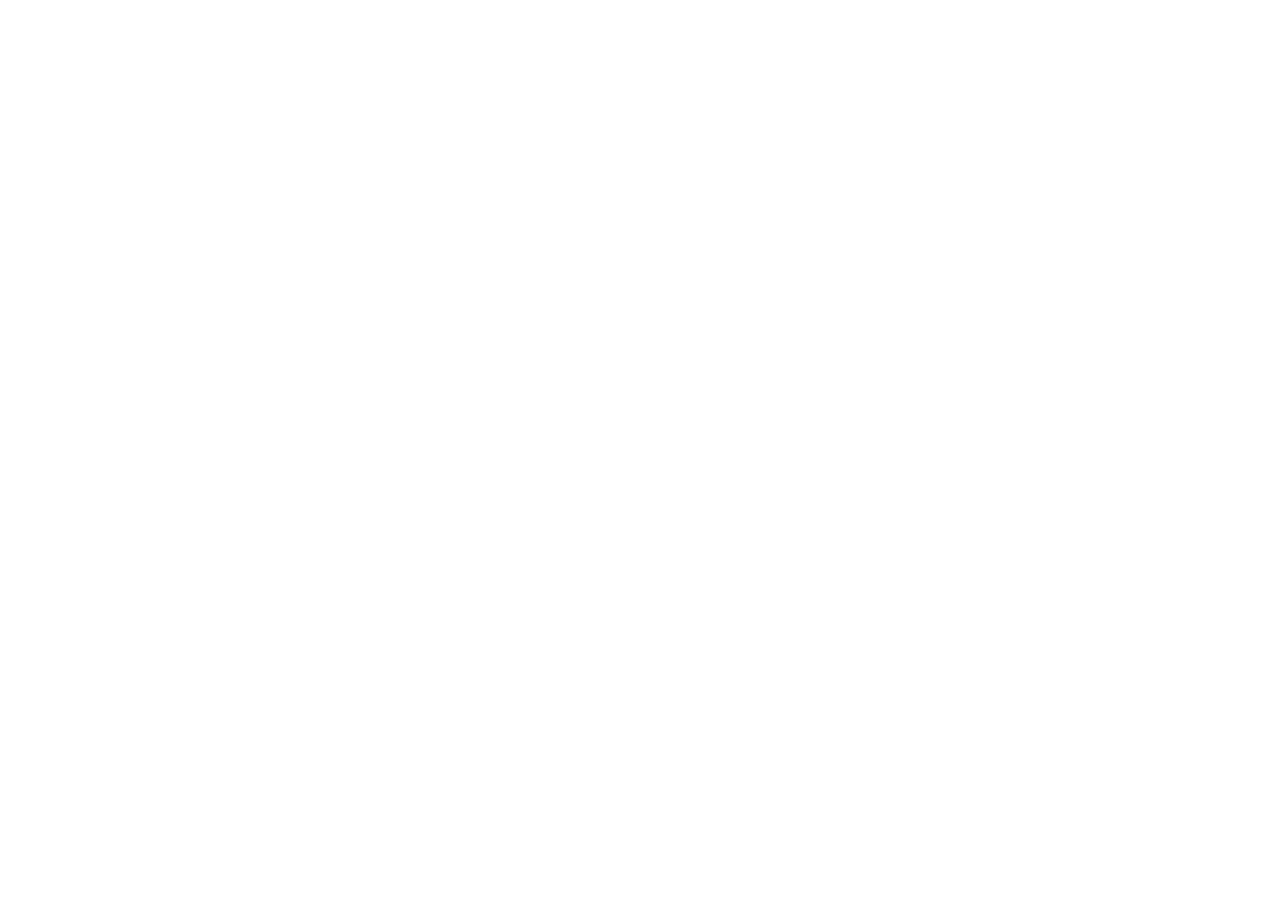
==== index.html @ 678638f4 "added html" ====
<!DOCTYPE html>
<html lang="en">
<head>
    <meta charset="UTF-8">
    <meta name="viewport" content="width=device-width, initial-scale=1.0">
    <meta http-equiv="X-UA-Compatible" content="ie=edge">
    <title>Document</title>
</head>
<body>
    <script src="app.js"></script>
</body>
</html>
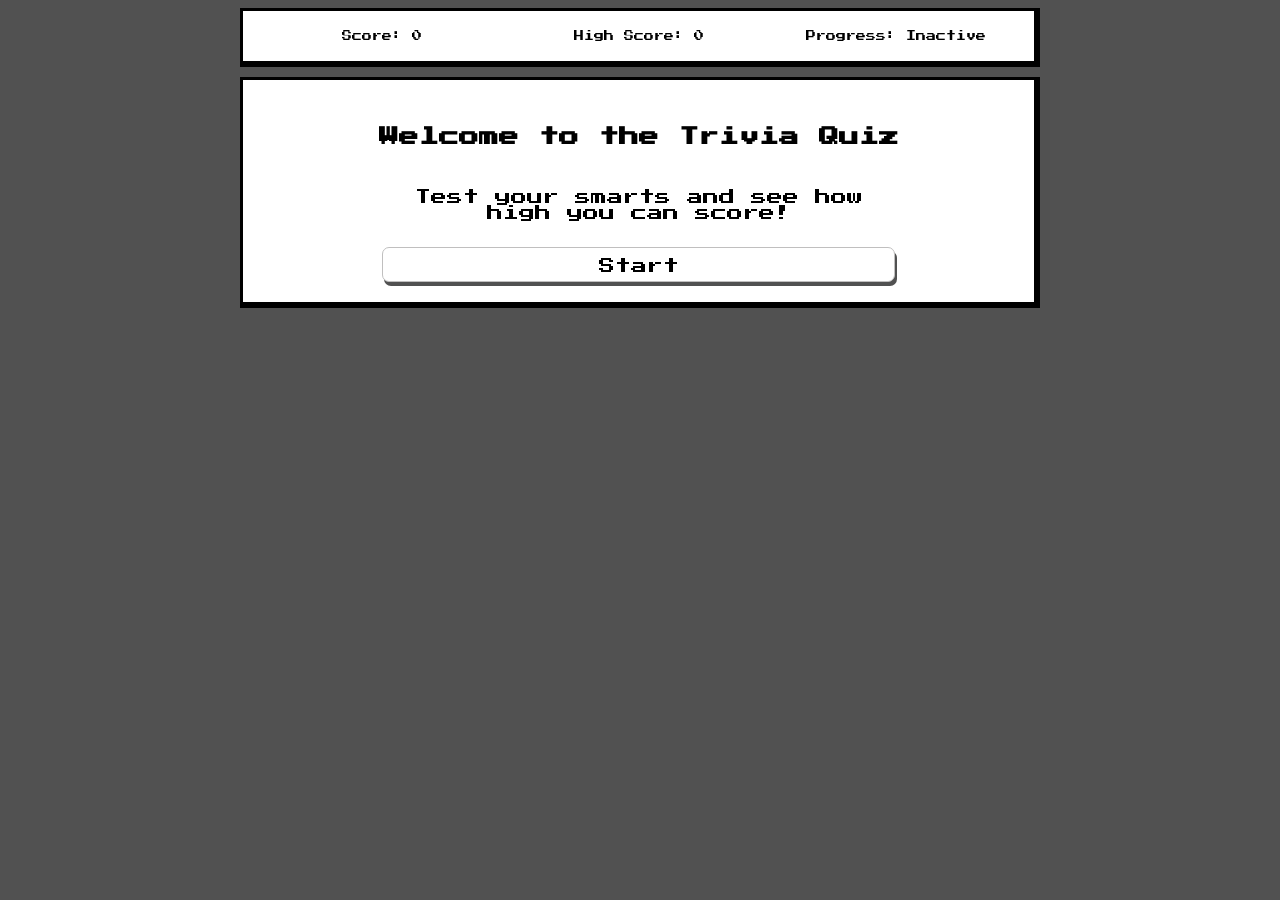
==== commit 735f4dcd: "updated index file name" ====
--- a/index.html
+++ b/index.html
@@ -1,12 +1,36 @@
 <!DOCTYPE html>
 <html lang="en">
 <head>
-    <meta charset="UTF-8">
-    <meta name="viewport" content="width=device-width, initial-scale=1.0">
-    <meta http-equiv="X-UA-Compatible" content="ie=edge">
-    <title>Document</title>
+  <meta charset="UTF-8">
+  <meta name="viewport" content="width=device-width, initial-scale=1.0">
+  <meta http-equiv="X-UA-Compatible" content="ie=edge">
+  <title>Quiz App</title>
+  <link href="https://fonts.googleapis.com/css?family=Press+Start+2P|Roboto:700" rel="stylesheet">
+  <link rel="stylesheet" href="styles/grid.css">
+  <link rel="stylesheet" href="styles/index.css">
 </head>
 <body>
-    <script src="app.js"></script>
+  <main class="container" role="main">
+    <section class="grid-row css-box status"></section>
+    <section class="grid-row css-box display"></section>
+  </main>
+
+  <!-- vendor -->
+  <script src="scripts/vendor/jquery.min.js"></script>
+
+  <!-- local library -->
+  <script src="scripts/lib/Renderer.js"></script>
+  <script src="scripts/lib/Model.js"></script>
+
+  <!-- application -->
+  <script src="scripts/QuizDisplay.js"></script>
+  <script src="scripts/QuizStatus.js"></script>
+  <script src="scripts/Question.js"></script>
+  <script src="scripts/TriviaApi.js"></script>
+  <script src="scripts/Quiz.js"></script>
+  <script src="scripts/data/QuizData.js"></script>
+
+  
+  <script src="scripts/index.js"></script>
 </body>
 </html>
--- a/styles/grid.css
+++ b/styles/grid.css
@@ -0,0 +1,55 @@
+    
+/* grid help from: https://blog.fullstackdigital.com/how-to-create-a-flawless-responsive-post-grid-with-flexbox-e5c7cc9d28e */
+
+.container {
+    max-width: 800px;
+    margin: 0 auto;
+}
+
+.grid-row {
+    display: flex;
+    flex-flow: row wrap;
+    justify-content: space-around;
+}
+
+.grid-item {
+    /* height: 550px; */
+    -ms-flex: auto;
+    width: 200px;
+    position: relative;
+    padding: 10px;
+    box-sizing: border-box;
+}
+
+.col-1 {
+    flex-basis: 33.33%;
+}
+
+.col-2 {
+    flex-basis: 66.66%;
+}
+
+.col-3 {
+    flex-basis: 100%;
+}
+
+/* @media (max-width: 1073px) {
+    .col-1, .col-2, .col-3, .col-4 {
+        flex-basis: 33.33%;
+    }
+} */
+
+@media (max-width: 750px) {
+    .col-1 {
+        flex-basis: 50%;
+    }
+   .col-2, .col-3 {
+        flex-basis: 100%;
+  }
+} 
+
+@media (max-width: 555px) {
+    .col-1, .col-2, .col-3 {
+        flex-basis: 100%;
+    }
+}
--- a/styles/index.css
+++ b/styles/index.css
@@ -0,0 +1,150 @@
+* {
+    box-sizing: border-box;
+}
+
+body {
+    background-color: #515151;
+    /* font-family: 'Roboto', sans-serif; */
+    text-align: center;
+    font-family: 'Press Start 2P', cursive;
+}
+
+/* h1, h2, button, .question-text {
+    font-family: 'Press Start 2P', cursive;
+} */
+button {
+    font-family: 'Press Start 2P', cursive;
+}
+
+button:hover, label.radio:hover {
+    cursor: pointer;
+    background-color: rgb(238, 238, 238)
+}
+  
+button:hover:disabled, label.radio:hover:disabled {
+    cursor: default;
+}
+
+button:active {
+    box-shadow: 1px 2px #515151;
+    transform: translateY(4px);
+}
+
+button:focus {
+    outline:0;
+}
+
+label.radio:active {
+    box-shadow: 1px 2px #515151;
+    transform: translateY(4px);
+}
+
+h1, button {
+    font-size: 20px;
+}
+
+h3, .question-text {
+    font-size: 18px;
+}
+
+.css-box {
+    padding: 10px;
+    border-top: 3px solid black;
+    border-left: 3px solid black;
+    border-right: 6px solid black;
+    border-bottom: 6px solid black;
+    background-color: white;
+    margin-bottom: 10px;
+}
+
+.ignore {
+    font-size: 0px;
+    padding: 0px;
+}
+
+button {
+    font-size: 10px;
+    height: 35px;
+    padding: 8px;
+    background-color: white;
+    border-width: 1px;
+    border-style: solid;
+    border-color: rgb(192, 191, 191);
+    border-radius: 7px;
+    box-shadow: 2px 4px #515151;
+    border-radius: 7px;
+    margin-top: 10px;
+}
+
+input[type="radio"] , label {
+    display: inline-block;
+    vertical-align: middle;
+}
+
+input[type="radio"] {
+    /* width: 15px; */
+    display: none;
+}
+
+input[type="radio"]:checked + label.radio {
+    background-color: black;
+    color: white;
+}
+
+label.question-text {
+    margin-bottom: 10px;
+}
+
+label.radio {
+    font-family: 'Press Start 2P', cursive;
+    font-size: 14px;
+    padding: 8px;
+    margin-bottom: 10px;
+    background-color: white;   
+    border-width: 1px;
+    border-style: solid;
+    border-color: rgb(192, 191, 191);
+    border-radius: 7px;
+    box-shadow: 2px 4px #515151;
+}
+
+.grid-item {
+    font-size: 16px;
+}
+
+.display {
+    padding-top: 20px;
+    padding-bottom: 20px;
+}
+
+.question-correct {
+    color: darkgreen;
+    font-family: 'Press Start 2P', cursive;
+    font-size: 14px;
+}
+
+.question-incorrect {
+    color: darkred;
+    font-family: 'Press Start 2P', cursive;
+    font-size: 14px;
+}
+
+.new-high-score {
+    color: darkgreen;
+    font-family: 'Press Start 2P', cursive;
+    font-size: 18px;
+}
+
+.status-elem {
+    font-size: 10px;
+}
+
+.radio {
+    font-size: 18px;
+    font-family: 'Roboto', sans-serif;
+}
+
+.question-feedback {
+    font-size: 16px;
+    margin-bottom: 8px;
+}
